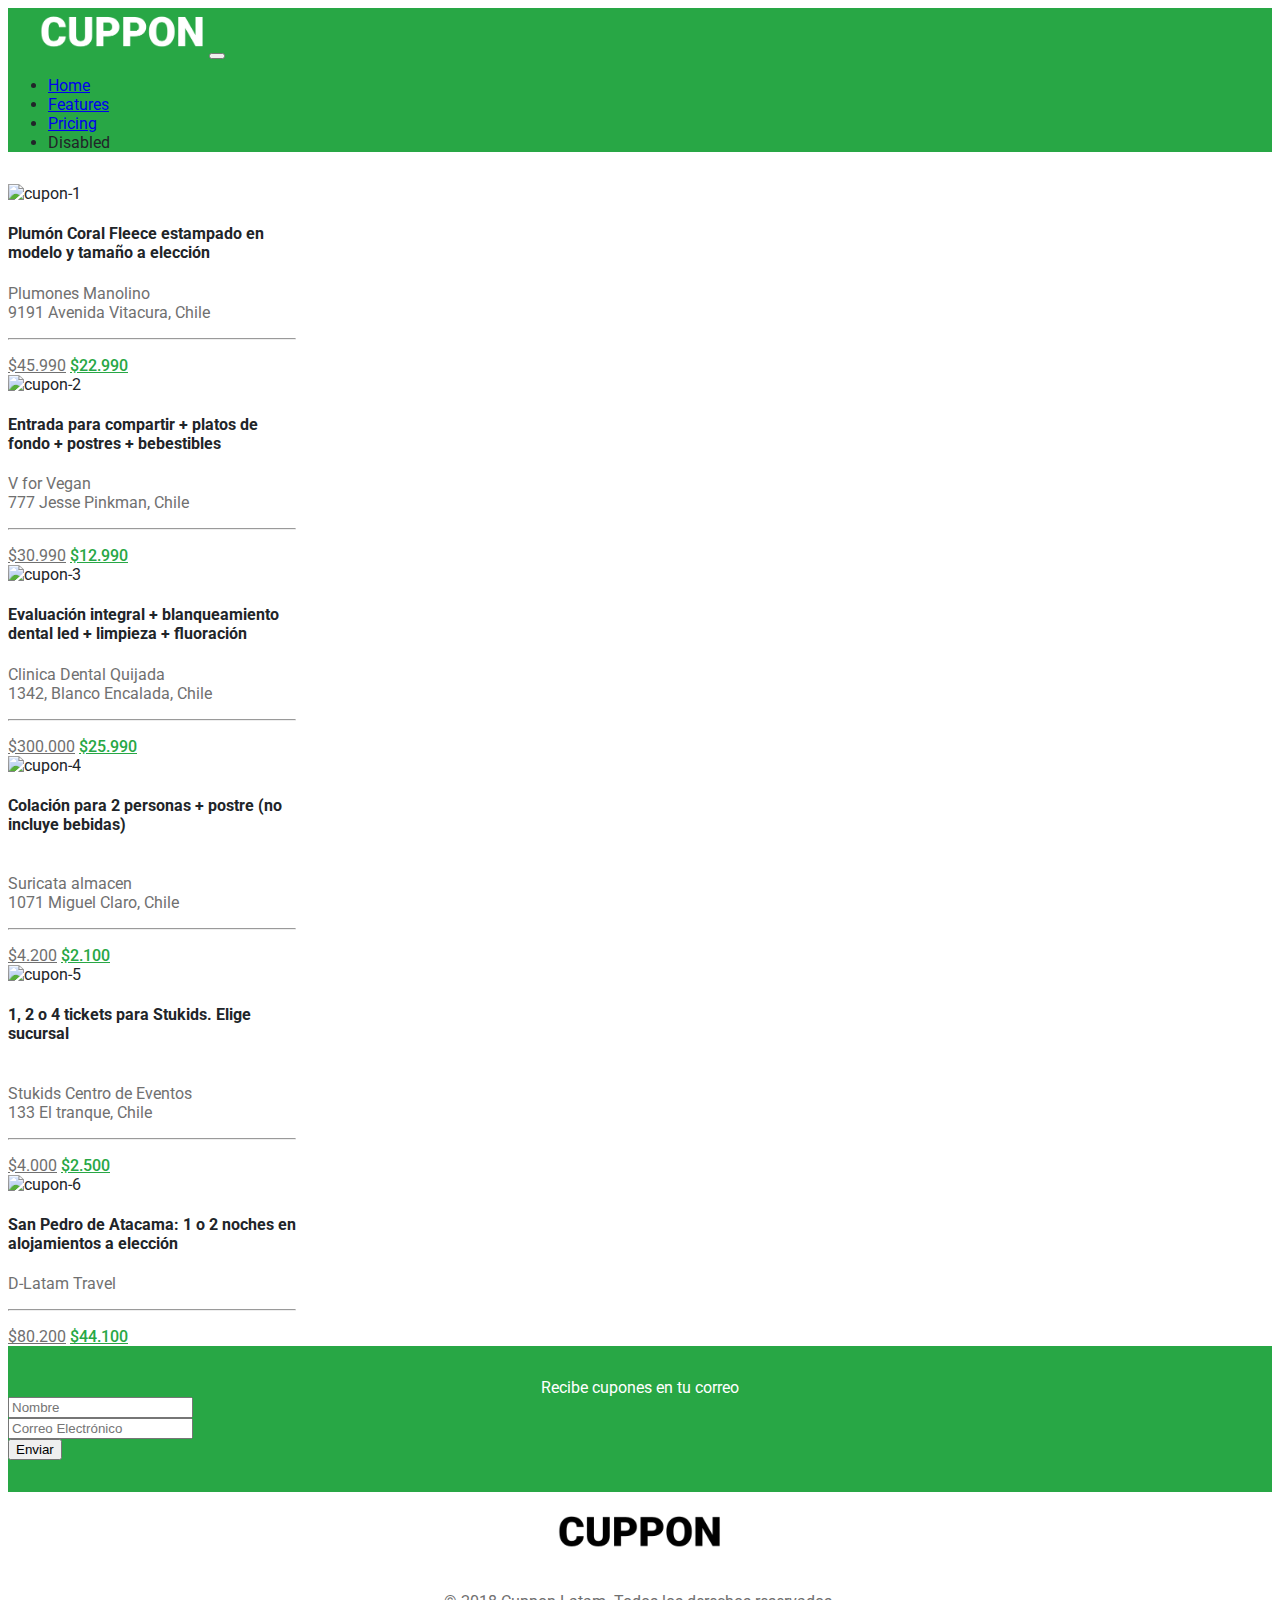
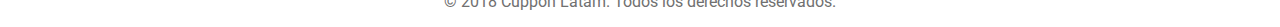
==== desafiobootsrapcuppon/index.html @ da8cbb9c "first commit" ====
<!DOCTYPE html>
<html lang="en">
<head>
    <meta charset="UTF-8">
    <meta http-equiv="X-UA-Compatible" content="IE=edge">
    <meta name="viewport" content="width=device-width, initial-scale=1.0">
    <title>Cuppon</title>
    <link rel="preconnect" href="https://fonts.googleapis.com">
    <link rel="preconnect" href="https://fonts.gstatic.com" crossorigin>
    <link href="https://fonts.googleapis.com/css2?family=Roboto:wght@300;500&display=swap" rel="stylesheet">
    <link rel="stylesheet" href="https://use.fontawesome.com/releases/v5.15.4/css/all.css" integrity="sha384-DyZ88mC6Up2uqS4h/KRgHuoeGwBcD4Ng9SiP4dIRy0EXTlnuz47vAwmeGwVChigm" crossorigin="anonymous">
    <link href="https://cdn.jsdelivr.net/npm/bootstrap@5.1.3/dist/css/bootstrap.min.css" rel="stylesheet" integrity="sha384-1BmE4kWBq78iYhFldvKuhfTAU6auU8tT94WrHftjDbrCEXSU1oBoqyl2QvZ6jIW3" crossorigin="anonymous">
    <link rel="stylesheet" href="assets/css/style.css">
</head>
<body>
    <nav class="navbar navbar-expand-lg navbar-light">
        <div class="container-fluid">
          <a class="navbar-brand " href="#"> <img src="assets/img/logo-white.png" class="logo-white-img" alt="logo-white"></a>
          <button class="navbar-toggler" type="button" data-bs-toggle="collapse" data-bs-target="#navbarNav" aria-controls="navbarNav" aria-expanded="false" aria-label="Toggle navigation">
            <span class="navbar-toggler-icon"></span>
          </button>
          <div class="collapse navbar-collapse" id="navbarNav">
            <ul class="navbar-nav ms-auto">
              <li class="nav-item">
                <a class="nav-link active" aria-current="page" href="#">Home</a>
              </li>
              <li class="nav-item">
                <a class="nav-link" href="#">Features</a>
              </li>
              <li class="nav-item">
                <a class="nav-link" href="#">Pricing</a>
              </li>
              <li class="nav-item">
                <a class="nav-link disabled">Disabled</a>
              </li>
            </ul>
          </div>
        </div>
    </nav>
    <section>
        <div class="container-fluid">
          <div class="row">
            <div class="col-lg-4">
              <article class="mb-5">
                <div class="card mx-auto" style="width: 18rem;">
                  <img src="Assets/img/cupon-1.jpg" class="card-img-top" alt="cupon-1">
                  <div class="card-body fw-light">
                    <h4 class="card-title fw-light">Plumón Coral Fleece estampado en modelo y tamaño a elección</h4>
                    <p class="card-text text-muted">Plumones Manolino <br><i class="fas fa-map-marker-alt"></i> 9191 Avenida Vitacura, Chile<hr></p>
                    <div class="text-end">
                        <a href="#" class="card-link text-muted text-decoration-none">$45.990</a>
                        <a href="#" class="offer-price card-link text-decoration-none fs-4">$22.990</a>
                    </div>
                  </div>
                </div>
              </article>
            </div>
            <div class="col-lg-4">
              <article class="mb-5">
                <div class="card mx-auto" style="width: 18rem;">
                  <img src="Assets/img/cupon-2.jpg" class="card-img-top" alt="cupon-2">
                  <div class="card-body fw-light">
                    <h4 class="card-title fw-light">Entrada para compartir + platos de fondo + postres + bebestibles</h4>
                    <p class="card-text text-muted">V for Vegan <br><i class="fas fa-map-marker-alt"></i> 777 Jesse Pinkman, Chile<hr></p>
                    <div class="text-end" >
                        <a href="#" class="card-link text-muted text-decoration-none">$30.990</a>
                        <a href="#" class="offer-price card-link text-decoration-none fs-4">$12.990</a>
                    </div>
                </div>
              </article>
            </div>
            <div class="col-lg-4">
              <article class="mb-5">
                <div class="card mx-auto" style="width: 18rem;">
                  <img src="Assets/img/cupon-3.jpg" class="card-img-top" alt="cupon-3">
                  <div class="card-body fw-light">
                    <h4 class="card-title fw-light">Evaluación integral + blanqueamiento dental led + limpieza + fluoración</h4>
                    <p class="card-text text-muted">Clinica Dental Quijada <br><i class="fas fa-map-marker-alt"></i> 1342, Blanco Encalada, Chile<hr></p>
                    <div class="text-end" >
                        <a href="#" class="card-link text-muted text-decoration-none">$300.000</a>
                        <a href="#" class="offer-price card-link text-decoration-none fs-4">$25.990</a>
                    </div>
                  </div>
                </div>
              </article>
            </div>
          </div>
          <div class="row">
            <div class="col-lg-4">
              <article class="mb-5 ">
                <div class="card mx-auto" style="width: 18rem;">
                  <img src="Assets/img/cupon-4.jpg" class="card-img-top" alt="cupon-4">
                  <div class="card-body fw-light">
                    <h4 class="card-title fw-light">Colación para 2 personas + postre (no incluye bebidas)</h4>
                    <p class="card-text text-muted"><br>Suricata almacen <br><i class="fas fa-map-marker-alt"></i> 1071 Miguel Claro, Chile<hr></p>
                    <div class="text-end" >
                        <a href="#" class="card-link text-muted text-decoration-none">$4.200</a>
                        <a href="#" class="offer-price card-link text-decoration-none fs-4">$2.100</a>
                    </div>
                  </div>
                </div>
              </article>
            </div>
            <div class="col-lg-4">
              <article class="mb-5">
                <div class="card mx-auto" style="width: 18rem;">
                  <img src="Assets/img/cupon-5.jpg" class="card-img-top" alt="cupon-5">
                  <div class="card-body fw-light">
                    <h4 class="card-title fw-light">1, 2 o 4 tickets para Stukids. Elige sucursal</h4>
                    <p class="card-text text-muted"><br>Stukids Centro de Eventos <br><i class="fas fa-map-marker-alt"></i> 133 El tranque, Chile<hr></p>
                    <div class="text-end">
                        <a href="#" class="card-link text-muted text-decoration-none">$4.000</a>
                        <a href="#" class="offer-price card-link text-decoration-none fs-4">$2.500</a>
                    </div>
                </div>
              </article>
            </div>
            <div class="col-lg-4">
              <article class="mb-5">
                <div class="card mx-auto" style="width: 18rem;">
                  <img src="Assets/img/cupon-6.jpg" class="card-img-top" alt="cupon-6">
                  <div class="card-body fw-light">
                    <h4 class="card-title fw-light">San Pedro de Atacama: 1 o 2 noches en alojamientos a elección</h4>
                    <p class="card-text text-muted">D-Latam Travel <br><hr></p>
                    <div class="text-end">
                        <a href="#" class="card-link text-muted text-decoration-none">$80.200</a>
                        <a href="#" class="offer-price card-link text-decoration-none fs-4">$44.100</a>
                    </div>
                  </div>
                </div>
              </article>
            </div>
          </div>
        </div>
    </section>
    <section>
        <article class="cupons-form">
            <form class="container-fluid">
                  <legend>Recibe cupones en tu correo</legend>
                  <div class="mb-3">
                    <label for="disabledTextInput" class="form-label"></label>
                    <input type="text" id="disabledTextInput" class="form-control fw-light" placeholder="Nombre">
                  </div>
                  <div class="mb-3">
                    <label for="disabledSelect" class="form-label"></label>
                    <input type="text" id="disabledTextInput" class="form-control fw-light" placeholder="Correo Electrónico">
                  </div>
                  <div class="text-center">
                    <button type="submit" class="btn btn-light">Enviar</button>
                  </div>
              </form>
        </article>
    </section>
    <footer class="container-fluid text-secondary">
        <img src="assets/img/logo-black.png" alt="logo-black">
        <div class="fw-light">
            <p>&copy; 2018 Cuppon Latam. Todos los derechos reservados.</p>
        </div>
    </footer>
  <script src="https://cdn.jsdelivr.net/npm/@popperjs/core@2.10.2/dist/umd/popper.min.js" integrity="sha384-7+zCNj/IqJ95wo16oMtfsKbZ9ccEh31eOz1HGyDuCQ6wgnyJNSYdrPa03rtR1zdB" crossorigin="anonymous"></script>
  <script src="https://cdn.jsdelivr.net/npm/bootstrap@5.1.3/dist/js/bootstrap.min.js" integrity="sha384-QJHtvGhmr9XOIpI6YVutG+2QOK9T+ZnN4kzFN1RtK3zEFEIsxhlmWl5/YESvpZ13" crossorigin="anonymous"></script>
</body>
</html>
---- desafiobootsrapcuppon/assets/css/style.css ----
body{
    font-family: 'Roboto', sans-serif;
    color: #212529;
}

nav{
    background-color: #28a745;
    margin-bottom: 2rem;
}

.navbar-brand img{ 
    height: 3rem;
    margin-left: 2rem;
}

.card-title{
    font: 300;
}

.card-text{
    color: #707070;
}

.card-link{
    color: #707070;
}

.offer-price{
    color: #28a745;
    font-weight: 500;
}


.cupons-form{
    background-color:#28a745;
    color: #fff;
    padding-top: 2rem;
    padding-bottom: 2rem;
}

legend{
    text-align: center;
}

footer{
    text-align: center;
    padding-top: 1rem;
    color: #707070;
}

footer img{
    height: 3rem;
    padding-bottom: 1rem;
}
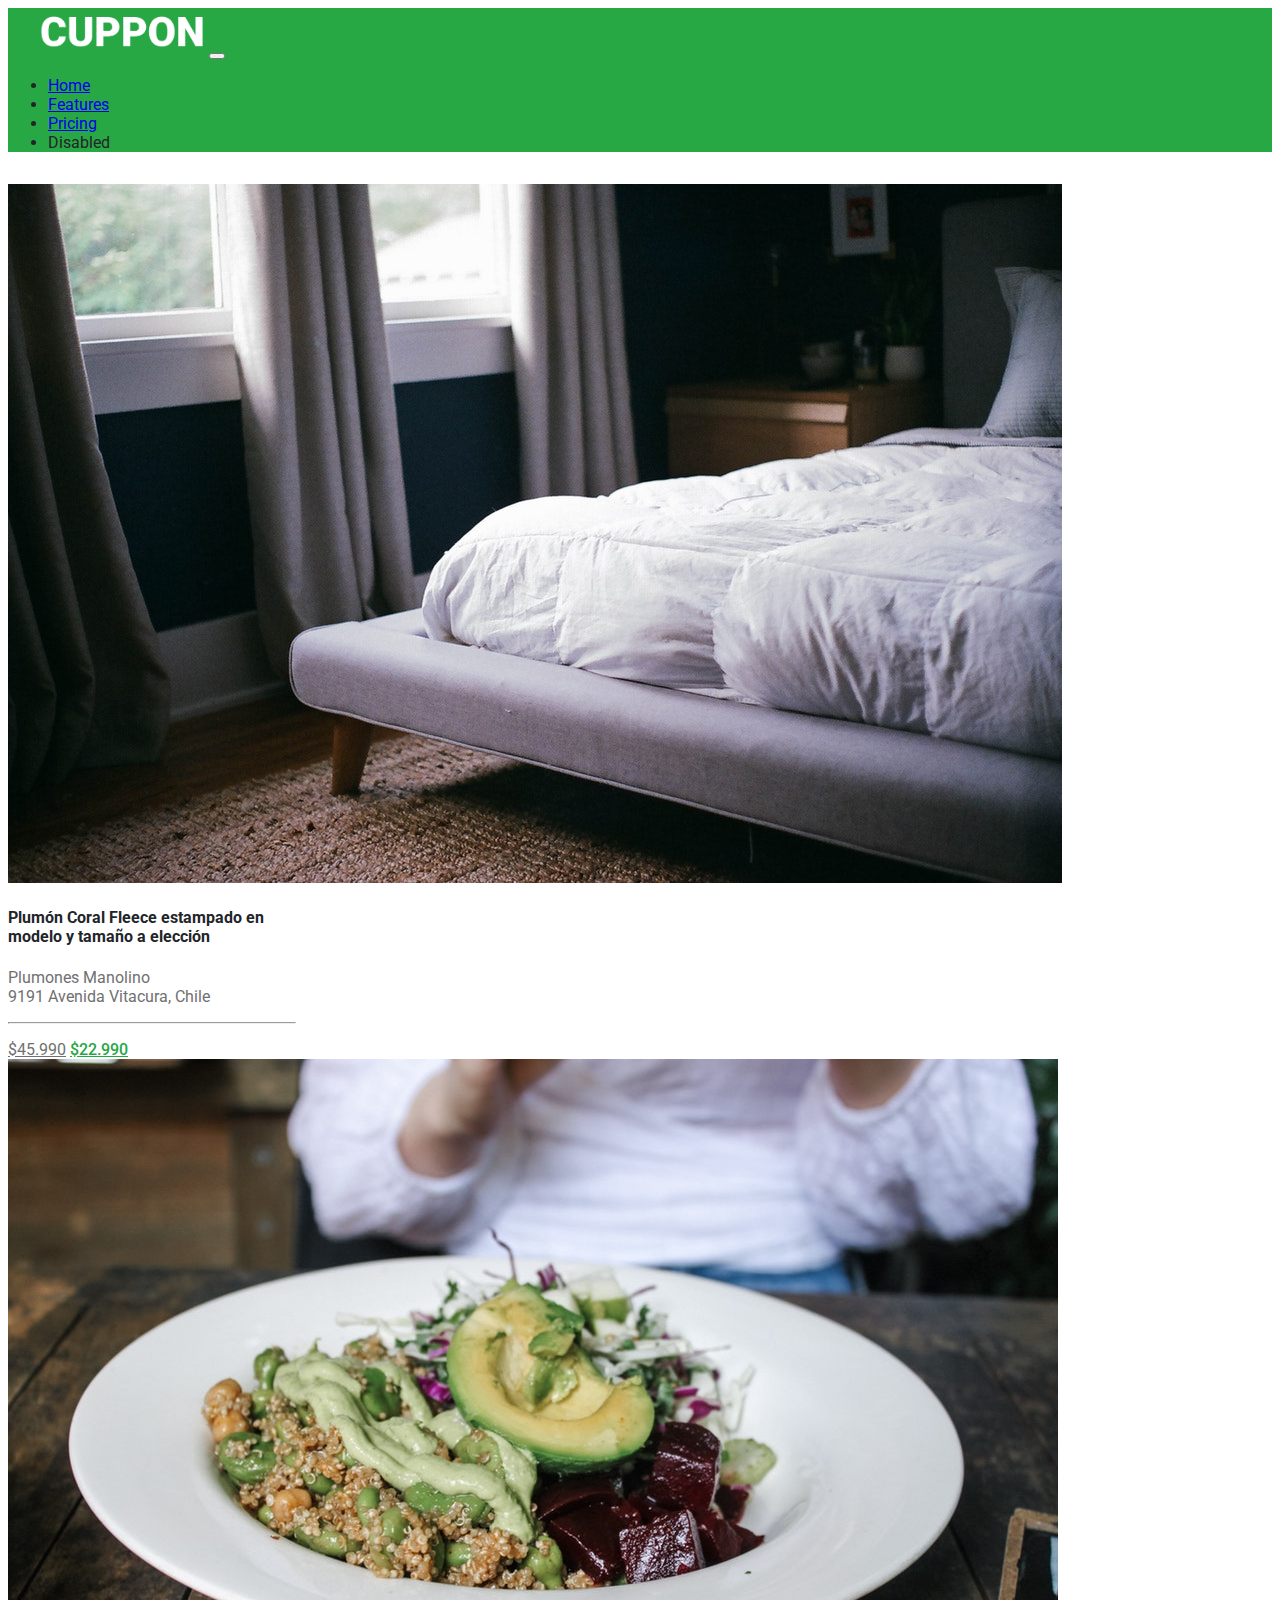
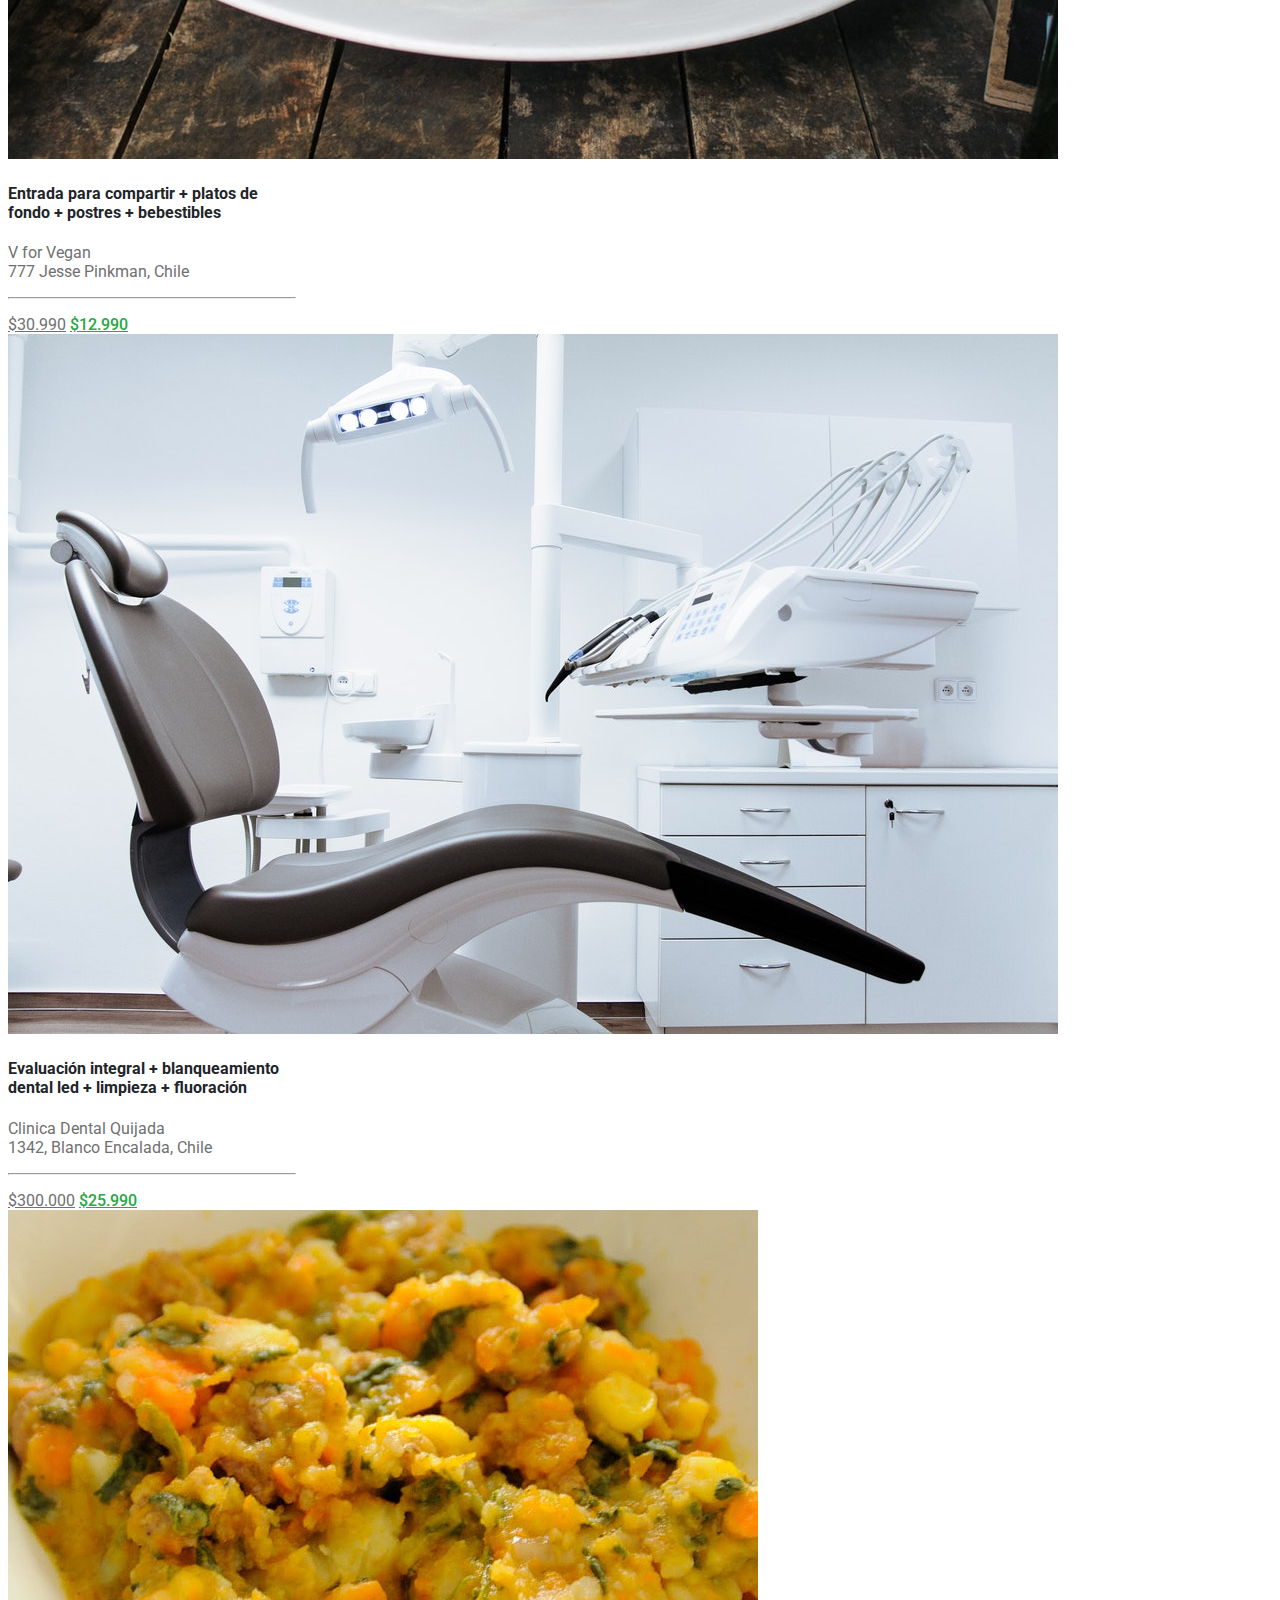
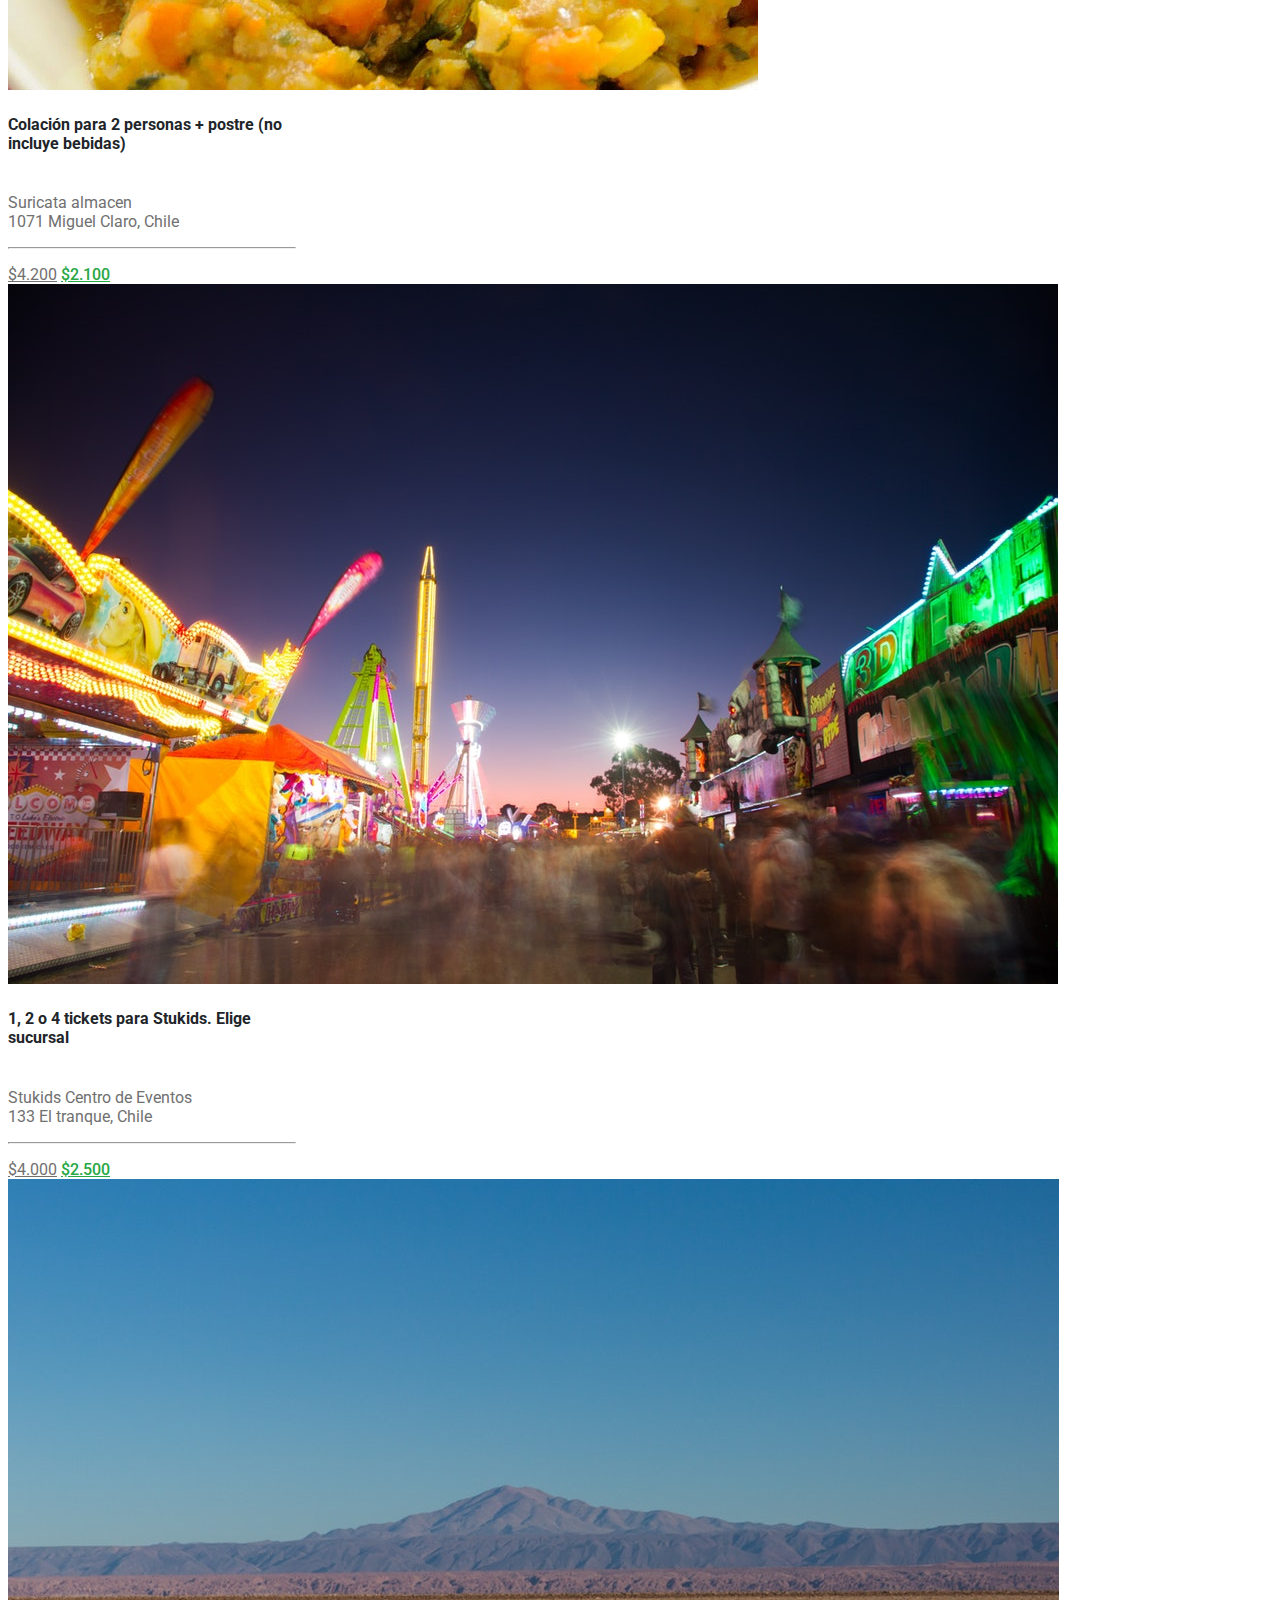
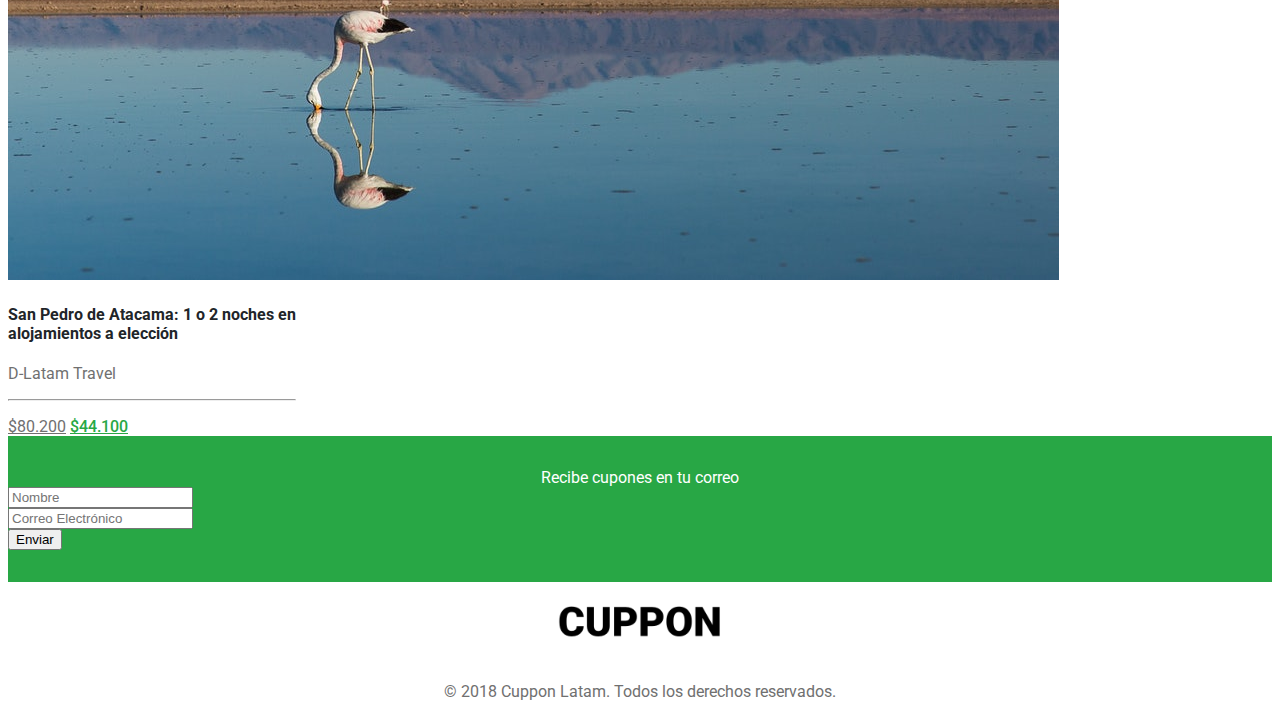
==== commit ce6e4930: "cambios en cuppon" ====
--- a/desafiobootsrapcuppon/index.html
+++ b/desafiobootsrapcuppon/index.html
@@ -43,7 +43,7 @@
             <div class="col-lg-4">
               <article class="mb-5">
                 <div class="card mx-auto" style="width: 18rem;">
-                  <img src="Assets/img/cupon-1.jpg" class="card-img-top" alt="cupon-1">
+                  <img src="./assets/img/cupon-1.jpg" class="card-img-top" alt="cupon-1">
                   <div class="card-body fw-light">
                     <h4 class="card-title fw-light">Plumón Coral Fleece estampado en modelo y tamaño a elección</h4>
                     <p class="card-text text-muted">Plumones Manolino <br><i class="fas fa-map-marker-alt"></i> 9191 Avenida Vitacura, Chile<hr></p>
@@ -58,7 +58,7 @@
             <div class="col-lg-4">
               <article class="mb-5">
                 <div class="card mx-auto" style="width: 18rem;">
-                  <img src="Assets/img/cupon-2.jpg" class="card-img-top" alt="cupon-2">
+                  <img src="./assets/img/cupon-2.jpg" class="card-img-top" alt="cupon-2">
                   <div class="card-body fw-light">
                     <h4 class="card-title fw-light">Entrada para compartir + platos de fondo + postres + bebestibles</h4>
                     <p class="card-text text-muted">V for Vegan <br><i class="fas fa-map-marker-alt"></i> 777 Jesse Pinkman, Chile<hr></p>
@@ -72,7 +72,7 @@
             <div class="col-lg-4">
               <article class="mb-5">
                 <div class="card mx-auto" style="width: 18rem;">
-                  <img src="Assets/img/cupon-3.jpg" class="card-img-top" alt="cupon-3">
+                  <img src="./assets/img/cupon-3.jpg" class="card-img-top" alt="cupon-3">
                   <div class="card-body fw-light">
                     <h4 class="card-title fw-light">Evaluación integral + blanqueamiento dental led + limpieza + fluoración</h4>
                     <p class="card-text text-muted">Clinica Dental Quijada <br><i class="fas fa-map-marker-alt"></i> 1342, Blanco Encalada, Chile<hr></p>
@@ -89,7 +89,7 @@
             <div class="col-lg-4">
               <article class="mb-5 ">
                 <div class="card mx-auto" style="width: 18rem;">
-                  <img src="Assets/img/cupon-4.jpg" class="card-img-top" alt="cupon-4">
+                  <img src="./assets/img/cupon-4.jpg" class="card-img-top" alt="cupon-4">
                   <div class="card-body fw-light">
                     <h4 class="card-title fw-light">Colación para 2 personas + postre (no incluye bebidas)</h4>
                     <p class="card-text text-muted"><br>Suricata almacen <br><i class="fas fa-map-marker-alt"></i> 1071 Miguel Claro, Chile<hr></p>
@@ -104,7 +104,7 @@
             <div class="col-lg-4">
               <article class="mb-5">
                 <div class="card mx-auto" style="width: 18rem;">
-                  <img src="Assets/img/cupon-5.jpg" class="card-img-top" alt="cupon-5">
+                  <img src="./assets/img/cupon-5.jpg" class="card-img-top" alt="cupon-5">
                   <div class="card-body fw-light">
                     <h4 class="card-title fw-light">1, 2 o 4 tickets para Stukids. Elige sucursal</h4>
                     <p class="card-text text-muted"><br>Stukids Centro de Eventos <br><i class="fas fa-map-marker-alt"></i> 133 El tranque, Chile<hr></p>
@@ -118,7 +118,7 @@
             <div class="col-lg-4">
               <article class="mb-5">
                 <div class="card mx-auto" style="width: 18rem;">
-                  <img src="Assets/img/cupon-6.jpg" class="card-img-top" alt="cupon-6">
+                  <img src="./assets/img/cupon-6.jpg" class="card-img-top" alt="cupon-6">
                   <div class="card-body fw-light">
                     <h4 class="card-title fw-light">San Pedro de Atacama: 1 o 2 noches en alojamientos a elección</h4>
                     <p class="card-text text-muted">D-Latam Travel <br><hr></p>
